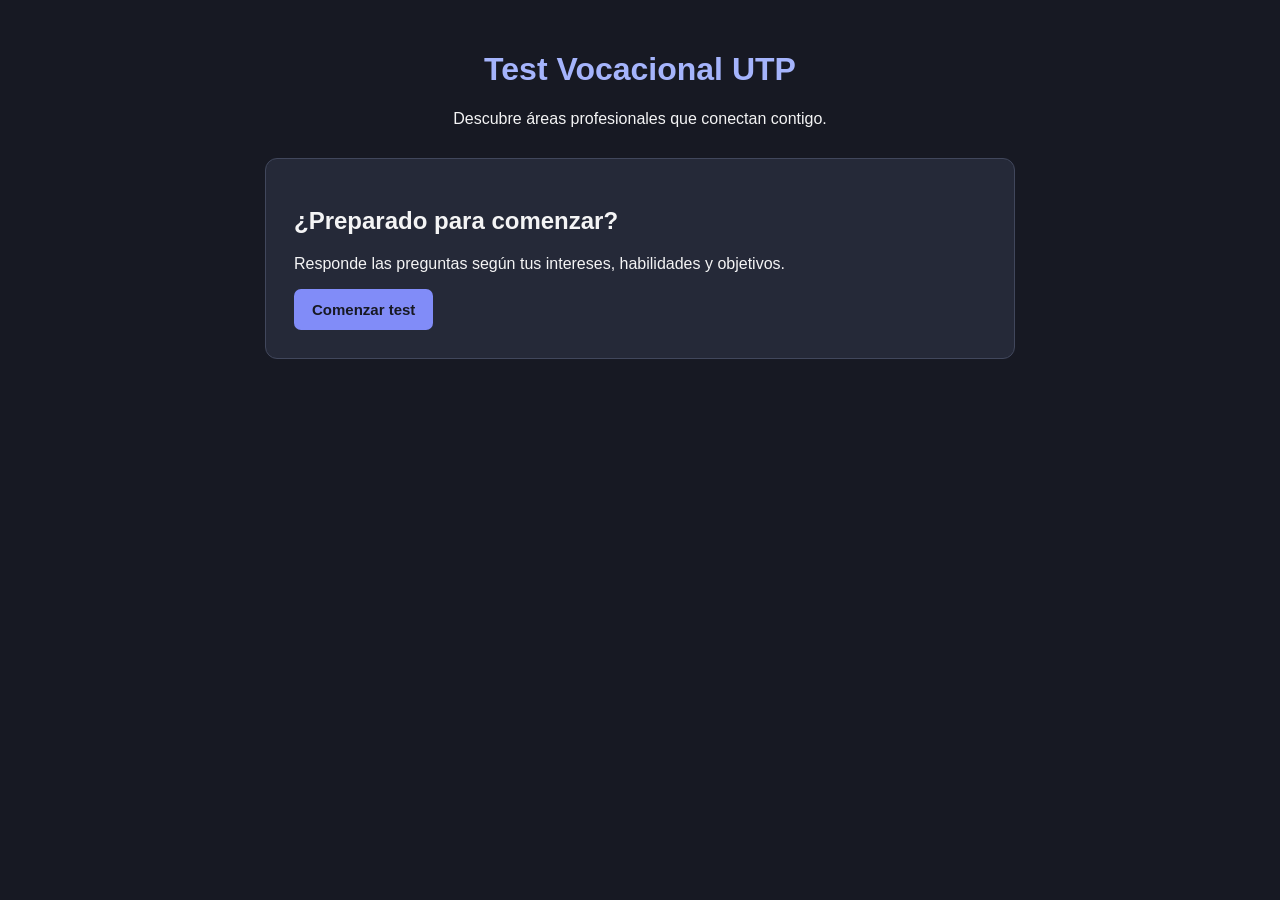
==== test_vocacional/index.html @ e20577e2 "Crear funcionamiento basico del test vocacional" ====
<!DOCTYPE html>
<html lang="es">
<head>
    <meta charset="UTF-8">
    <meta name="viewport" content="width=device-width, initial-scale=1.0">
    <title>Test Vocacional UTP</title>
    <link rel="stylesheet" href="css/estilos.css">
</head>
<body>
    <main class="contenedor">
        <header>
            <h1>Test Vocacional UTP</h1>
            <p>Descubre áreas profesionales que conectan contigo.</p>
        </header>

        <section id="inicio" class="panel">
            <h2>¿Preparado para comenzar?</h2>
            <p>
                Responde las preguntas según tus intereses,
                habilidades y objetivos.
            </p>
            <button id="btnIniciar">Comenzar test</button>
        </section>

        <section id="cuestionario" class="panel" hidden>
            <div class="progreso">
                <span id="contadorPregunta"></span>
                <progress id="barraProgreso" value="0" max="100"></progress>
            </div>

            <h2 id="tituloPregunta"></h2>
            <p id="tipoPregunta" class="texto-secundario"></p>

            <div id="opciones"></div>

            <div class="navegacion">
                <button id="btnAnterior" class="secundario">
                    Anterior
                </button>
                <button id="btnSiguiente">Siguiente</button>
            </div>
        </section>

        <section id="resultados" class="panel" hidden>
            <h2>¡Tu aventura continúa!</h2>
            <p>
                Estas son las tres carreras que obtuvieron mayor
                afinidad con tus respuestas.
            </p>

            <div id="listaResultados"></div>

            <button id="btnReiniciar">Volver a comenzar</button>
            <p class="texto-secundario">
                Los resultados son orientativos y no sustituyen
                una orientación vocacional profesional.
            </p>
        </section>
    </main>

    <script src="datos/programas.js"></script>
    <script src="js/preguntas.js"></script>
    <script src="js/calculo.js"></script>
    <script src="js/app.js"></script>
</body>
</html>
---- test_vocacional/css/estilos.css ----
* {
    box-sizing: border-box;
}

body {
    margin: 0;
    min-height: 100vh;
    font-family: Arial, sans-serif;
    background: #171923;
    color: #f4f4f5;
    padding: 30px 16px;
}

.contenedor {
    width: 100%;
    max-width: 750px;
    margin: 0 auto;
}

header {
    text-align: center;
    margin-bottom: 30px;
}

header h1 {
    color: #a5b4fc;
}

.panel {
    background: #252938;
    border: 1px solid #41475c;
    border-radius: 12px;
    padding: 28px;
    margin-bottom: 20px;
}

button {
    background: #818cf8;
    color: #171923;
    border: none;
    border-radius: 7px;
    padding: 12px 18px;
    font-size: 15px;
    font-weight: bold;
    cursor: pointer;
}

button:hover {
    filter: brightness(1.1);
}

button:focus-visible,
input:focus-visible + label {
    outline: 3px solid #facc15;
    outline-offset: 3px;
}

button.secundario {
    background: #41475c;
    color: white;
}

.progreso {
    display: grid;
    gap: 10px;
    margin-bottom: 24px;
}

progress {
    width: 100%;
    height: 12px;
    accent-color: #a5b4fc;
}

#opciones {
    display: grid;
    gap: 12px;
    margin: 24px 0;
}

.opcion {
    display: flex;
    align-items: center;
    gap: 12px;
    padding: 15px;
    background: #30364a;
    border: 1px solid #505873;
    border-radius: 8px;
    cursor: pointer;
}

.opcion:has(input:checked) {
    border-color: #a5b4fc;
    background: #383f5c;
}

.opcion input {
    accent-color: #a5b4fc;
}

.navegacion {
    display: flex;
    justify-content: space-between;
    gap: 12px;
    margin-top: 24px;
}

.texto-secundario {
    color: #b9bfd1;
    font-size: 14px;
    line-height: 1.5;
}

.resultado {
    padding: 18px;
    margin: 16px 0;
    border: 1px solid #505873;
    border-radius: 8px;
    background: #30364a;
}

.resultado h3 {
    margin-top: 0;
    color: #c7d2fe;
}

.resultado progress {
    display: block;
    margin-top: 12px;
}

[hidden] {
    display: none !important;
}

@media (max-width: 480px) {
    .panel {
        padding: 20px;
    }

    .navegacion button {
        padding: 11px;
    }
}
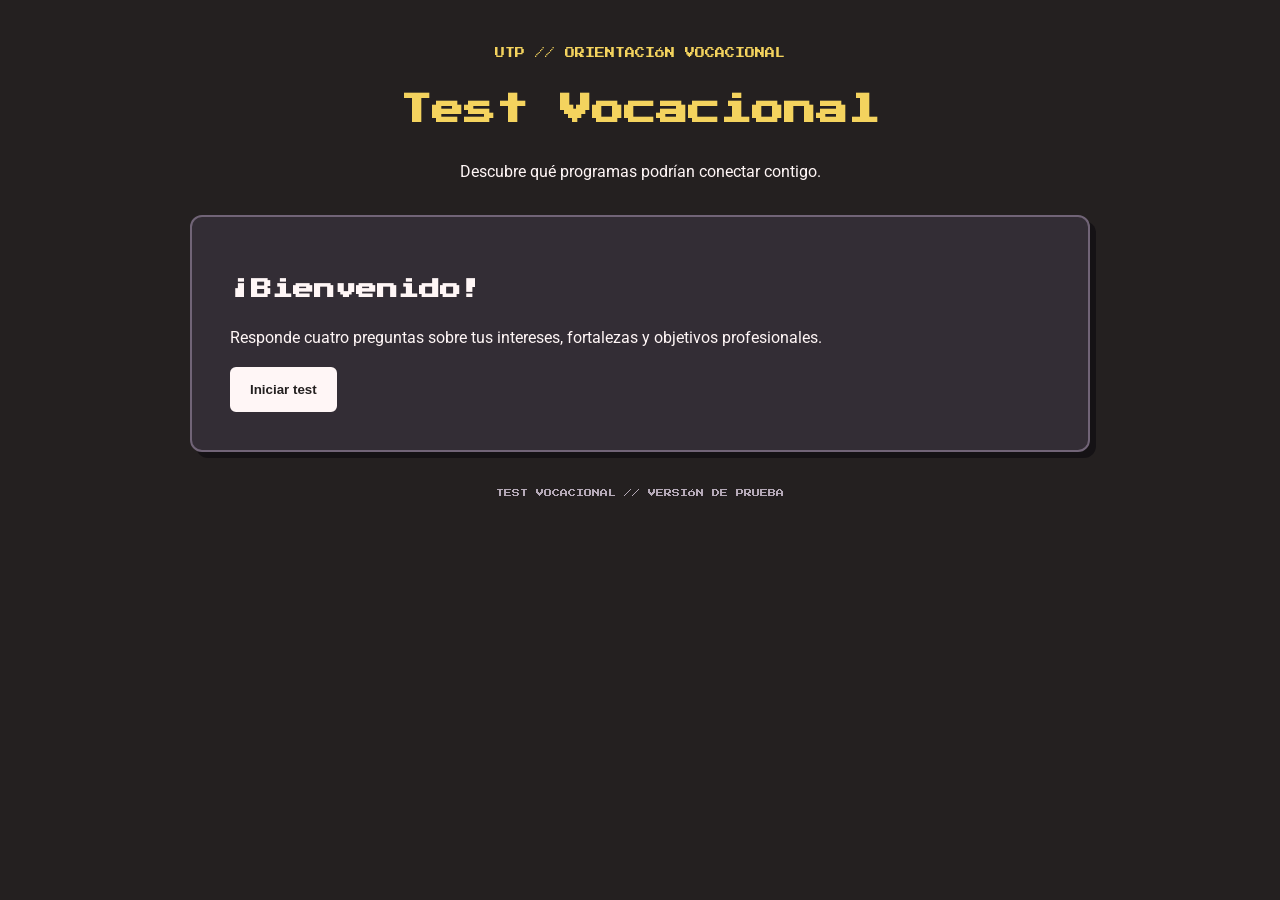
==== commit c6722616: "Actualizar prototipo del test" ====
--- a/test_vocacional/index.html
+++ b/test_vocacional/index.html
@@ -1,3 +1,4 @@
+
 <!DOCTYPE html>
 <html lang="es">
 <head>
@@ -8,54 +9,60 @@
 </head>
 <body>
     <main class="contenedor">
-        <header>
-            <h1>Test Vocacional UTP</h1>
-            <p>Descubre áreas profesionales que conectan contigo.</p>
+        <header class="encabezado">
+            <p class="etiqueta">UTP // ORIENTACIÓN VOCACIONAL</p>
+            <h1>Test Vocacional</h1>
+            <p>Descubre qué programas podrían conectar contigo.</p>
         </header>
 
         <section id="inicio" class="panel">
-            <h2>¿Preparado para comenzar?</h2>
+            <h2>¡Bienvenido!</h2>
             <p>
-                Responde las preguntas según tus intereses,
-                habilidades y objetivos.
+                Responde cuatro preguntas sobre tus intereses,
+                fortalezas y objetivos profesionales.
             </p>
-            <button id="btnIniciar">Comenzar test</button>
+            <button id="btnIniciar">Iniciar test</button>
         </section>
 
-        <section id="cuestionario" class="panel" hidden>
-            <div class="progreso">
-                <span id="contadorPregunta"></span>
-                <progress id="barraProgreso" value="0" max="100"></progress>
+        <section id="test" class="panel oculto">
+            <div class="progreso-info">
+                <span id="numeroPregunta">Pregunta 1 de 4</span>
+                <span id="porcentaje">25%</span>
+            </div>
+
+            <div class="barra-progreso">
+                <div id="barraProgreso"></div>
             </div>
 
             <h2 id="tituloPregunta"></h2>
-            <p id="tipoPregunta" class="texto-secundario"></p>
+            <p id="descripcionPregunta"></p>
 
-            <div id="opciones"></div>
+            <div id="opciones" class="opciones"></div>
+
+            <p id="mensajeError" class="error oculto">
+                Selecciona una respuesta para continuar.
+            </p>
 
             <div class="navegacion">
                 <button id="btnAnterior" class="secundario">
                     Anterior
                 </button>
-                <button id="btnSiguiente">Siguiente</button>
+                <button id="btnSiguiente">
+                    Siguiente
+                </button>
             </div>
         </section>
 
-        <section id="resultados" class="panel" hidden>
-            <h2>¡Tu aventura continúa!</h2>
-            <p>
-                Estas son las tres carreras que obtuvieron mayor
-                afinidad con tus respuestas.
-            </p>
+<section id="resultados" class="oculto">
+    <h2>Tus resultados</h2>
+    <p id="mensajeResultado"></p>
+    <div id="listaResultados"></div>
+    <button id="btnReiniciar">Volver a empezar</button>
+</section>
 
-            <div id="listaResultados"></div>
-
-            <button id="btnReiniciar">Volver a comenzar</button>
-            <p class="texto-secundario">
-                Los resultados son orientativos y no sustituyen
-                una orientación vocacional profesional.
-            </p>
-        </section>
+        <footer>
+            <p>TEST VOCACIONAL // VERSIÓN DE PRUEBA</p>
+        </footer>
     </main>
 
     <script src="datos/programas.js"></script>
--- a/test_vocacional/css/estilos.css
+++ b/test_vocacional/css/estilos.css
@@ -1,3 +1,13 @@
+
+@import url('https://fonts.googleapis.com/css2?family=Press+Start+2P&family=Roboto:wght@400;500;700&display=swap');
+
+:root {
+    --fondo: #242020;
+    --panel: #332d35;
+    --texto: #fff6f6;
+    --acento: #f4d35e;
+    --borde: #716477;
+}
 
 * {
     box-sizing: border-box;
@@ -6,140 +16,191 @@
 body {
     margin: 0;
     min-height: 100vh;
-    font-family: Arial, sans-serif;
-    background: #171923;
-    color: #f4f4f5;
-    padding: 30px 16px;
+    background: var(--fondo);
+    color: var(--texto);
+    font-family: 'Roboto', sans-serif;
+    line-height: 1.6;
 }
 
 .contenedor {
-    width: 100%;
-    max-width: 750px;
+    width: min(900px, 92%);
     margin: 0 auto;
-}
-
-header {
+    padding: 35px 0;
+}
+
+.encabezado {
     text-align: center;
     margin-bottom: 30px;
 }
 
-header h1 {
-    color: #a5b4fc;
+h1, h2, .etiqueta, footer {
+    font-family: 'Press Start 2P', monospace;
+    line-height: 1.7;
+}
+
+h1 {
+    font-size: clamp(20px, 4vw, 32px);
+    color: var(--acento);
+}
+
+h2 {
+    font-size: clamp(15px, 3vw, 21px);
+}
+
+.etiqueta {
+    font-size: 10px;
+    color: var(--acento);
 }
 
 .panel {
-    background: #252938;
-    border: 1px solid #41475c;
+    padding: clamp(20px, 5vw, 38px);
+    background: var(--panel);
+    border: 2px solid var(--borde);
     border-radius: 12px;
-    padding: 28px;
-    margin-bottom: 20px;
+    box-shadow: 6px 6px 0 #151215;
+}
+
+.oculto {
+    display: none !important;
 }
 
 button {
-    background: #818cf8;
-    color: #171923;
-    border: none;
-    border-radius: 7px;
-    padding: 12px 18px;
-    font-size: 15px;
-    font-weight: bold;
+    padding: 13px 18px;
+    border: 2px solid var(--texto);
+    border-radius: 6px;
+    background: var(--texto);
+    color: var(--fondo);
+    font-weight: 700;
     cursor: pointer;
+    transition: transform 0.15s, background 0.15s;
 }
 
 button:hover {
-    filter: brightness(1.1);
+    transform: translateY(-2px);
+    background: var(--acento);
+    border-color: var(--acento);
 }
 
 button:focus-visible,
-input:focus-visible + label {
-    outline: 3px solid #facc15;
+.opcion:focus-within {
+    outline: 3px solid var(--acento);
     outline-offset: 3px;
 }
 
 button.secundario {
-    background: #41475c;
-    color: white;
-}
-
-.progreso {
+    background: transparent;
+    color: var(--texto);
+}
+
+.progreso-info {
+    display: flex;
+    justify-content: space-between;
+    gap: 12px;
+    font-weight: 700;
+    margin-bottom: 10px;
+}
+
+.barra-progreso {
+    height: 12px;
+    margin-bottom: 28px;
+    background: #171417;
+    border: 1px solid var(--borde);
+    border-radius: 20px;
+    overflow: hidden;
+}
+
+#barraProgreso {
+    height: 100%;
+    width: 25%;
+    background: var(--acento);
+    transition: width 0.25s;
+}
+
+.opciones {
     display: grid;
+    grid-template-columns: repeat(2, minmax(0, 1fr));
     gap: 10px;
-    margin-bottom: 24px;
-}
-
-progress {
-    width: 100%;
-    height: 12px;
-    accent-color: #a5b4fc;
-}
-
-#opciones {
-    display: grid;
-    gap: 12px;
-    margin: 24px 0;
+    margin: 22px 0;
 }
 
 .opcion {
     display: flex;
-    align-items: center;
-    gap: 12px;
-    padding: 15px;
-    background: #30364a;
-    border: 1px solid #505873;
-    border-radius: 8px;
+    align-items: flex-start;
+    gap: 10px;
+    padding: 13px;
+    background: #272228;
+    border: 1px solid var(--borde);
+    border-radius: 7px;
     cursor: pointer;
 }
 
+.opcion:hover {
+    border-color: var(--acento);
+}
+
 .opcion:has(input:checked) {
-    border-color: #a5b4fc;
-    background: #383f5c;
+    border: 2px solid var(--acento);
+    background: #423b30;
 }
 
 .opcion input {
-    accent-color: #a5b4fc;
+    margin-top: 5px;
+    accent-color: var(--acento);
 }
 
 .navegacion {
     display: flex;
     justify-content: space-between;
     gap: 12px;
-    margin-top: 24px;
-}
-
-.texto-secundario {
-    color: #b9bfd1;
-    font-size: 14px;
-    line-height: 1.5;
+    margin-top: 25px;
+}
+
+.error {
+    color: #ff9b9b;
+    font-weight: 700;
 }
 
 .resultado {
     padding: 18px;
-    margin: 16px 0;
-    border: 1px solid #505873;
+    margin: 15px 0;
+    border: 1px solid var(--borde);
     border-radius: 8px;
-    background: #30364a;
+    background: #272228;
 }
 
 .resultado h3 {
+    color: var(--acento);
     margin-top: 0;
-    color: #c7d2fe;
-}
-
-.resultado progress {
-    display: block;
-    margin-top: 12px;
-}
-
-[hidden] {
-    display: none !important;
-}
-
-@media (max-width: 480px) {
-    .panel {
-        padding: 20px;
+}
+
+.puntuacion {
+    font-size: 14px;
+    color: #d7cddd;
+}
+
+.nota {
+    font-size: 13px;
+    color: #d7cddd;
+    margin: 24px 0;
+}
+
+footer {
+    text-align: center;
+    margin-top: 35px;
+    font-size: 8px;
+    color: #b6aab8;
+}
+
+@media (max-width: 600px) {
+    .opciones {
+        grid-template-columns: 1fr;
     }
 
     .navegacion button {
         padding: 11px;
     }
-}
+
+    h1 {
+        overflow-wrap: anywhere;
+    }
+}
